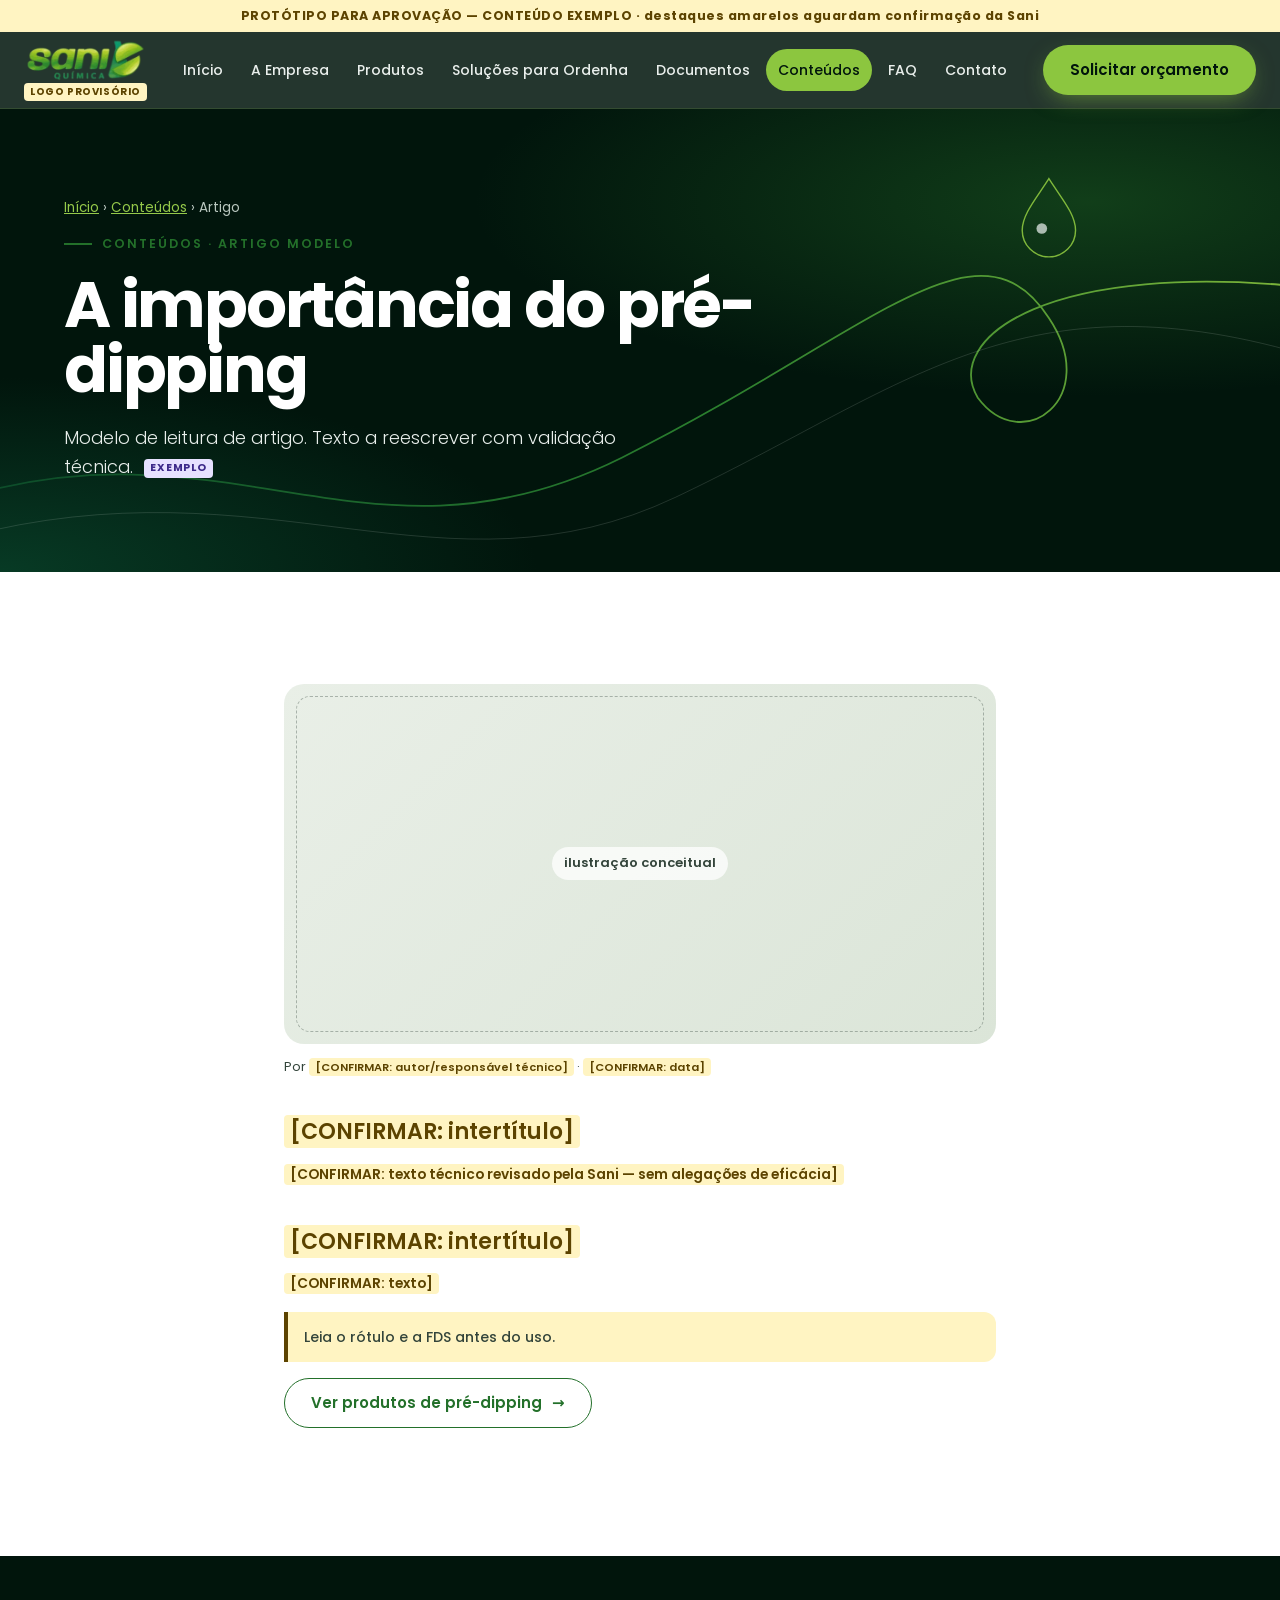
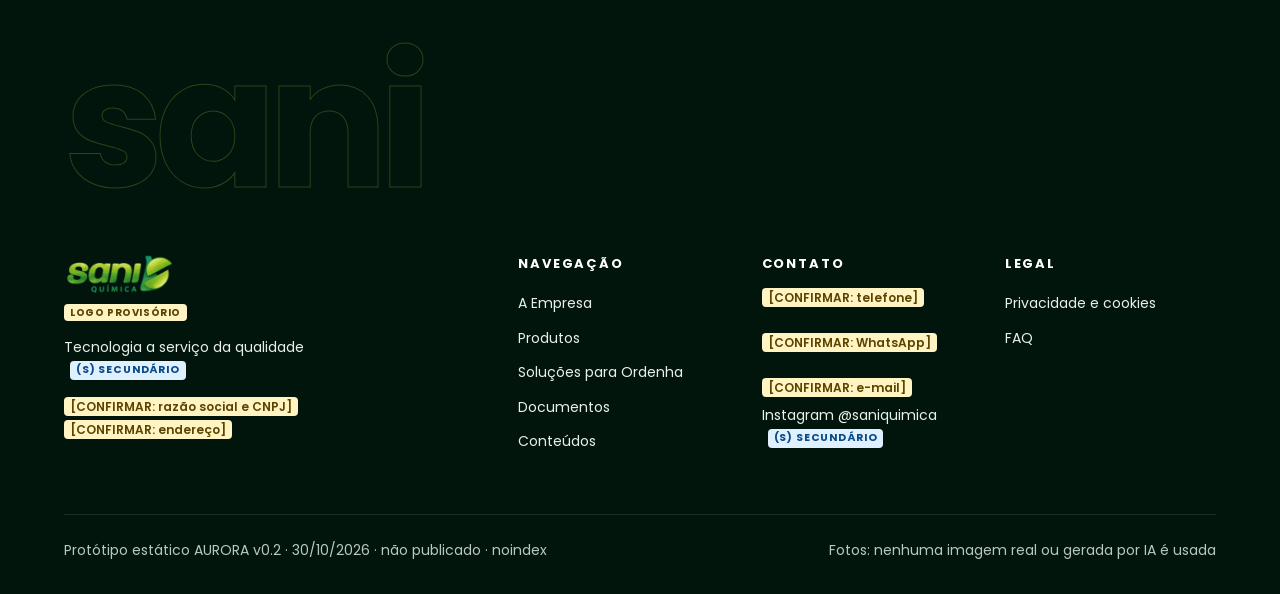
==== artigo.html @ d97d7be5 "Protótipo Sani (exemplo, noindex)" ====
<!doctype html><html lang="pt-BR" class="no-js"><head><meta charset="utf-8"><meta name="viewport" content="width=device-width,initial-scale=1,viewport-fit=cover"><meta name="robots" content="noindex,nofollow"><meta name="theme-color" content="#01150c">
<title>Artigo modelo — Sani Química [PROTÓTIPO]</title><link rel="preconnect" href="https://fonts.googleapis.com"><link rel="preconnect" href="https://fonts.gstatic.com" crossorigin><link href="https://fonts.googleapis.com/css2?family=Poppins:wght@300;400;500;600;700&display=swap" rel="stylesheet"><link rel="stylesheet" href="assets/style.css"></head><body>
<a class="skip" href="#conteudo">Pular para o conteúdo</a>
<div class="proto-banner" role="note">PROTÓTIPO PARA APROVAÇÃO — CONTEÚDO EXEMPLO · destaques amarelos aguardam confirmação da Sani</div>
<header class="site"><div class="container"><a class="logo" href="index.html"><img src="assets/logo-provisorio.png" alt="Sani Química (logo provisório)" width="117" height="42"><span class="tag-prov">LOGO PROVISÓRIO</span></a>
<nav class="main" id="menu" aria-label="Principal"><ul><li><a href="index.html">Início</a></li><li><a href="empresa.html">A Empresa</a></li><li><a href="catalogo.html">Produtos</a></li><li><a href="solucoes.html">Soluções para Ordenha</a></li><li><a href="documentos.html">Documentos</a></li><li><a href="conteudos.html" aria-current=page>Conteúdos</a></li><li><a href="faq.html">FAQ</a></li><li><a href="contato.html">Contato</a></li></ul><div class="menu-foot" hidden></div></nav>
<a class="btn btn-primary" href="contato.html">Solicitar orçamento</a><button class="menu-btn" aria-controls="menu" aria-expanded="false" aria-label="Abrir menu"><span></span></button></div></header>
<main id="conteudo"><section class="hero sub"><svg class="hero-line" viewBox="0 0 1440 560" preserveAspectRatio="xMidYMid slice" aria-hidden="true"><defs><linearGradient id="lg" x1="0" x2="1"><stop offset="0" stop-color="#0d4f2c"/><stop offset=".55" stop-color="#2f8a32"/><stop offset="1" stop-color="#8cc63f"/></linearGradient></defs>
<path class="draw" stroke="url(#lg)" stroke-width="2" d="M-40 436.8 C 260 347.2, 420 532.0, 700 392.0 S 1100 112.0, 1180 235.2 C 1240 324.79999999999995, 1150 392.0, 1100 324.79999999999995 C 1060 257.6, 1180 168.0, 1480 201.6"/>
<path class="draw" stroke="rgba(233,239,236,.18)" stroke-width="1" style="animation-delay:.8s" d="M-40 481.59999999999997 C 300 392.0, 500 560.0, 760 436.8 S 1150 179.20000000000002, 1480 280.0"/>
<g class="drop" transform="translate(1180 78.4)"><path d="M0 0 C 14 22, 30 40, 30 58 A 30 30 0 0 1 -30 58 C -30 40, -14 22, 0 0Z" fill="none" stroke="#8cc63f" stroke-width="1.6"/><circle cx="-8" cy="56" r="6" fill="#e9efec" opacity=".8"/></g></svg><div class="container"><div class="copy"><nav class="breadcrumb" aria-label="Trilha"><a href="index.html">Início</a> › <a href="conteudos.html">Conteúdos</a> › Artigo</nav><span class="eyebrow">Conteúdos · artigo modelo</span><h1>A importância do pré-dipping</h1><p class="sub">Modelo de leitura de artigo. Texto a reescrever com validação técnica. <span class="ex">EXEMPLO</span></p></div></div></section>
<section><div class="container prose"><div class="img-ph reveal" style="min-height:360px"><span>ilustração conceitual</span></div><p class="hint">Por <span class="ph">[CONFIRMAR: autor/responsável técnico]</span> · <span class="ph">[CONFIRMAR: data]</span></p>
<h2><span class="ph">[CONFIRMAR: intertítulo]</span></h2><p><span class="ph">[CONFIRMAR: texto técnico revisado pela Sani — sem alegações de eficácia]</span></p><h2><span class="ph">[CONFIRMAR: intertítulo]</span></h2><p><span class="ph">[CONFIRMAR: texto]</span></p><p class="notice">Leia o rótulo e a FDS antes do uso.</p><p><a class="btn btn-secondary" href="catalogo.html">Ver produtos de pré-dipping <span class="arr" aria-hidden="true">→</span></a></p></div></section></main>
<footer class="site"><div class="container"><p class="big-word" aria-hidden="true">sani</p><div class="cols"><div><img src="assets/logo-provisorio.png" alt="" style="height:40px;width:auto"><br><span class="tag-prov">LOGO PROVISÓRIO</span><p style="max-width:300px">Tecnologia a serviço da qualidade <span class="ex" style="background:#dff0ff;color:#0b4a8a">(S) SECUNDÁRIO</span></p><p><span class="ph">[CONFIRMAR: razão social e CNPJ]</span><br><span class="ph">[CONFIRMAR: endereço]</span></p></div>
<div><h4>Navegação</h4><a href="empresa.html">A Empresa</a><br><a href="catalogo.html">Produtos</a><br><a href="solucoes.html">Soluções para Ordenha</a><br><a href="documentos.html">Documentos</a><br><a href="conteudos.html">Conteúdos</a></div>
<div><h4>Contato</h4><span class="ph">[CONFIRMAR: telefone]</span><br><br><span class="ph">[CONFIRMAR: WhatsApp]</span><br><br><span class="ph">[CONFIRMAR: e-mail]</span><br><a href="#">Instagram @saniquimica <span class="ex" style="background:#dff0ff;color:#0b4a8a">(S) SECUNDÁRIO</span></a></div>
<div><h4>Legal</h4><a href="privacidade.html">Privacidade e cookies</a><br><a href="faq.html">FAQ</a></div></div>
<div class="legal"><span>Protótipo estático AURORA v0.2 · 30/10/2026 · não publicado · noindex</span><span>Fotos: nenhuma imagem real ou gerada por IA é usada</span></div></div></footer>
<nav class="mbar" aria-label="Ações rápidas"><a href="#" aria-label="WhatsApp (número a confirmar)"><svg viewBox="0 0 24 24" fill="none" stroke="currentColor" stroke-width="1.8"><path d="M4 20l1.4-4A8 8 0 1 1 8 18.6z"/></svg>WhatsApp</a><a class="hl" href="contato.html"><svg viewBox="0 0 24 24" fill="none" stroke="currentColor" stroke-width="1.8"><path d="M5 3h10l4 4v14H5zM9 12h6M9 16h6"/></svg>Orçamento</a><a href="catalogo.html"><svg viewBox="0 0 24 24" fill="none" stroke="currentColor" stroke-width="1.8"><rect x="3" y="3" width="7" height="7" rx="2"/><rect x="14" y="3" width="7" height="7" rx="2"/><rect x="3" y="14" width="7" height="7" rx="2"/><rect x="14" y="14" width="7" height="7" rx="2"/></svg>Catálogo</a></nav>
<script src="assets/app.js" defer></script></body></html>
---- assets/style.css ----
@import url('tokens.css');
/* AURORA v0.2 — direção premium agro. CSS vanilla, sem framework. */
*{box-sizing:border-box}html{scroll-behavior:smooth}body{margin:0;font-family:var(--font);color:var(--c-text);line-height:var(--lh);background:#fff;-webkit-font-smoothing:antialiased}
img,svg{max-width:100%}a{color:var(--c-green-text)}
:focus-visible{outline:3px solid var(--c-focus);outline-offset:3px;border-radius:4px}
.container{max-width:var(--container);margin:0 auto;padding:0 var(--gutter)}
.skip{position:absolute;left:-999px}.skip:focus{left:12px;top:40px;z-index:99;background:#fff;padding:8px 12px}
/* veracidade */
.proto-banner{background:var(--c-warn-bg);color:var(--c-warn);text-align:center;font-weight:700;font-size:12.5px;letter-spacing:.04em;padding:6px 12px;position:relative;z-index:60}
.ph{background:var(--c-warn-bg);color:var(--c-warn);padding:1px 6px;border-radius:4px;font-weight:600;font-size:.86em;letter-spacing:0;text-transform:none;box-decoration-break:clone;-webkit-box-decoration-break:clone}
.ex{display:inline-block;font-size:10.5px;font-weight:700;letter-spacing:.08em;background:#e6e1ff;color:#3d2a8a;border-radius:4px;padding:1px 6px;vertical-align:middle;margin-left:6px}
.tag-prov{font-size:10px;background:var(--c-warn-bg);color:var(--c-warn);padding:1px 6px;border-radius:4px;font-weight:700;letter-spacing:.06em}
/* header */
header.site{position:sticky;top:0;z-index:50;background:rgba(1,21,12,.86);backdrop-filter:blur(14px);-webkit-backdrop-filter:blur(14px);border-bottom:1px solid rgba(140,198,63,.15);color:var(--c-on-dark)}
header.site .container{display:flex;align-items:center;justify-content:space-between;gap:20px;height:76px}
.logo{display:flex;flex-direction:column;gap:2px;text-decoration:none}.logo img{height:42px;width:auto}
nav.main ul{display:flex;gap:4px;list-style:none;margin:0;padding:0}
nav.main a{display:block;color:var(--c-on-dark);text-decoration:none;font-weight:500;font-size:14px;padding:10px 12px;border-radius:999px;transition:background .2s,color .2s}
nav.main a:hover{background:rgba(255,255,255,.08)}nav.main a[aria-current]{color:var(--c-bg-deep);background:var(--c-lime)}
.menu-btn{display:none;width:48px;height:48px;border-radius:50%;border:1px solid rgba(255,255,255,.25);background:transparent;color:#fff;cursor:pointer}
.menu-btn span,.menu-btn span::before,.menu-btn span::after{display:block;width:20px;height:2px;background:#fff;margin:auto;position:relative;transition:.3s}
.menu-btn span::before,.menu-btn span::after{content:"";position:absolute}.menu-btn span::before{top:-6px}.menu-btn span::after{top:6px}
/* buttons */
.btn{display:inline-flex;align-items:center;justify-content:center;gap:10px;min-height:48px;border-radius:999px;padding:12px 26px;font-weight:600;text-decoration:none;border:1.5px solid transparent;cursor:pointer;font-family:inherit;font-size:15px;transition:transform .25s cubic-bezier(.2,.8,.2,1),background .2s,box-shadow .25s}
.btn:hover{transform:translateY(-2px)}.btn .arr{transition:transform .25s}.btn:hover .arr{transform:translateX(4px)}
.btn-primary{background:var(--c-lime);color:var(--c-bg-deep);box-shadow:0 8px 24px -8px rgba(140,198,63,.6)}.btn-primary:hover{background:#a0d65a}
.btn-secondary{color:var(--c-green-text);border-color:currentColor;background:transparent}.btn-secondary:hover{background:var(--c-surface)}
.btn-dark{background:var(--c-green-dark);color:#fff}.btn-dark:hover{background:var(--c-band)}
.btn-ghost{color:#fff;border-color:rgba(255,255,255,.4);background:rgba(255,255,255,.04)}.btn-ghost:hover{background:rgba(255,255,255,.1)}
.btn[disabled]{opacity:.5;cursor:not-allowed;transform:none}
/* hero */
.hero{position:relative;overflow:hidden;background:radial-gradient(ellipse 80% 70% at 85% 20%,rgba(47,138,50,.35),transparent 60%),radial-gradient(ellipse 60% 60% at 0% 100%,rgba(10,74,47,.7),transparent 70%),var(--c-bg-deep);color:#fff;padding:120px 0 110px}
.hero.sub{padding:88px 0 72px}
.hero .container{position:relative;z-index:2;display:grid;grid-template-columns:repeat(12,1fr);gap:var(--gutter);align-items:end}
.hero .copy{grid-column:1/span 8}.hero .aside{grid-column:9/span 4}
.eyebrow{display:inline-flex;align-items:center;gap:10px;font-size:12.5px;letter-spacing:.16em;text-transform:uppercase;font-weight:600;color:var(--c-lime-text)}
.eyebrow::before{content:"";width:28px;height:1.5px;background:currentColor}
.hero h1{font-size:clamp(2.6rem,6.4vw,5.6rem);line-height:1.02;letter-spacing:-.035em;font-weight:700;margin:18px 0 22px}
.hero.sub h1{font-size:clamp(2.2rem,5vw,4rem)}
.hero h1 em{font-style:normal;color:var(--c-lime-text)}
.hero p.sub{font-size:clamp(1.05rem,1.4vw,1.3rem);color:var(--c-on-dark);max-width:620px;font-weight:300}
.hero .ctas{display:flex;gap:12px;flex-wrap:wrap;margin-top:34px}
.hero-line{position:absolute;inset:0;z-index:1;pointer-events:none;opacity:.9}
.hero-line path{fill:none;stroke-linecap:round}
.draw{stroke-dasharray:2400;stroke-dashoffset:2400;animation:draw 3.2s cubic-bezier(.6,.1,.2,1) .3s forwards}
@keyframes draw{to{stroke-dashoffset:0}}
.drop{animation:float 6s ease-in-out infinite}@keyframes float{50%{transform:translateY(-10px)}}
.stat-card{border:1px solid rgba(255,255,255,.14);background:rgba(255,255,255,.05);backdrop-filter:blur(10px);border-radius:var(--radius-lg);padding:22px}
.stat-card small{color:#b9c7bf;display:block;font-size:13px}
.scroll-cue{margin-top:56px;font-size:12px;letter-spacing:.14em;text-transform:uppercase;color:#b9c7bf;display:flex;align-items:center;gap:10px}
.scroll-cue i{width:1px;height:36px;background:linear-gradient(var(--c-lime),transparent)}
/* sections */
section{padding:112px 0}section.tight{padding:72px 0}section.alt{background:var(--c-surface)}section.dark{background:var(--c-bg-deep);color:var(--c-on-dark)}
.sec-head{display:grid;grid-template-columns:repeat(12,1fr);gap:var(--gutter);margin-bottom:56px;align-items:end}
.sec-head .t{grid-column:1/span 7}.sec-head .d{grid-column:9/span 4;color:var(--c-text-muted)}
section.dark .sec-head .d{color:#b9c7bf}
h2{font-size:clamp(2rem,3.6vw,3.2rem);letter-spacing:-.025em;line-height:1.08;margin:10px 0 0;font-weight:700}h3{font-size:1.2rem;margin:0 0 8px;letter-spacing:-.01em}
section:not(.dark) .eyebrow{color:var(--c-green-text)}
.grid{display:grid;gap:var(--gutter)}.g2{grid-template-columns:repeat(2,1fr)}.g3{grid-template-columns:repeat(3,1fr)}.g4{grid-template-columns:repeat(4,1fr)}
.card{background:#fff;border:1px solid var(--c-border);border-radius:var(--radius-lg);padding:28px;transition:transform .35s cubic-bezier(.2,.8,.2,1),box-shadow .35s,border-color .35s}
a.card{text-decoration:none;color:inherit;display:block}a.card:hover{transform:translateY(-4px);box-shadow:var(--shadow-hover);border-color:var(--c-lime)}
/* placeholder imagem */
.img-ph{position:relative;background:linear-gradient(135deg,#e9efe7,#dbe5d8);border-radius:var(--radius-lg);display:flex;align-items:center;justify-content:center;text-align:center;color:#33443a;font-weight:600;font-size:13px;padding:16px;min-height:220px;overflow:hidden}
.img-ph::before{content:"";position:absolute;inset:12px;border:1.5px dashed rgba(51,68,58,.35);border-radius:calc(var(--radius-lg) - 6px)}
.img-ph span{position:relative;background:rgba(255,255,255,.75);padding:6px 12px;border-radius:999px}
.dark .img-ph,.hero .img-ph{background:linear-gradient(135deg,#0d2a1c,#0a3a25);color:#d7e3dc}.dark .img-ph::before,.hero .img-ph::before{border-color:rgba(215,227,220,.3)}.dark .img-ph span,.hero .img-ph span{background:rgba(1,21,12,.6)}
/* produto card glass */
.pgrid{display:grid;gap:var(--gutter);grid-template-columns:repeat(3,1fr)}
.pcard{position:relative;border-radius:var(--radius-lg);overflow:hidden;background:linear-gradient(160deg,#0a3a25,#01150c);color:#fff;min-height:420px;display:flex;flex-direction:column;justify-content:flex-end;isolation:isolate;transition:transform .45s cubic-bezier(.2,.8,.2,1),box-shadow .45s}
.pcard .img-ph{position:absolute;inset:0;border-radius:0;z-index:-1;transition:transform .8s cubic-bezier(.2,.8,.2,1);align-items:flex-start;padding-top:70px}
.pcard:hover{transform:translateY(-6px);box-shadow:0 30px 60px -20px rgba(1,21,12,.55)}.pcard:hover .img-ph{transform:scale(1.05)}
.pcard .glass{margin:14px;padding:20px;border-radius:16px;background:rgba(1,21,12,.62);backdrop-filter:blur(16px) saturate(140%);-webkit-backdrop-filter:blur(16px) saturate(140%);border:1px solid rgba(255,255,255,.14)}
.pcard .glass h3{font-size:1.3rem;margin:6px 0}.pcard .family{color:#b9c7bf}
.pcard .row{display:flex;justify-content:space-between;align-items:center;gap:8px;margin-top:12px}
.pcard a.stretch{color:#fff;text-decoration:none;font-weight:600;font-size:14px;display:inline-flex;align-items:center;gap:6px;min-height:44px}
.pcard a.stretch::after{content:"";position:absolute;inset:0}
.pcard .pill{position:absolute;top:16px;left:16px;z-index:2}
.family{font-size:11.5px;text-transform:uppercase;letter-spacing:.12em;font-weight:600;color:var(--c-text-muted)}
.badge{display:inline-flex;align-items:center;gap:6px;font-size:12px;font-weight:700;padding:5px 12px;border-radius:999px;letter-spacing:.02em}
.badge-pre{background:var(--c-pre-bg);color:var(--c-pre)}.badge-pos{background:var(--c-pos-bg);color:var(--c-pos)}.badge-pending{background:var(--c-warn-bg);color:var(--c-warn)}
/* timeline interativa */
.timeline{display:grid;grid-template-columns:5fr 7fr;gap:56px;align-items:start}
.steps-tabs{display:flex;flex-direction:column;gap:12px;position:relative}
.steps-tabs::before{content:"";position:absolute;left:31px;top:30px;bottom:30px;width:2px;background:linear-gradient(var(--c-lime),rgba(140,198,63,.15))}
.step{display:flex;gap:18px;align-items:center;text-align:left;background:transparent;border:1px solid rgba(255,255,255,.1);border-radius:18px;padding:14px 18px 14px 14px;color:var(--c-on-dark);font:inherit;cursor:pointer;min-height:64px;transition:.3s;position:relative}
.step .n{flex:none;width:36px;height:36px;border-radius:50%;display:grid;place-items:center;background:#0a2a1b;border:2px solid var(--c-lime);font-weight:700;color:var(--c-lime-text);z-index:1}
.step strong{display:block;font-size:1.05rem}.step small{color:#b9c7bf}
.step[aria-selected=true]{background:rgba(140,198,63,.1);border-color:var(--c-lime)}.step[aria-selected=true] .n{background:var(--c-lime);color:var(--c-bg-deep)}
.step:hover{border-color:rgba(140,198,63,.6)}
.panel{border:1px solid rgba(255,255,255,.12);background:rgba(255,255,255,.04);border-radius:24px;padding:36px;min-height:380px}
.panel[hidden]{display:none}.panel.in{animation:fadeup .5s cubic-bezier(.2,.8,.2,1)}
.panel h3{font-size:1.8rem;color:#fff}.panel p{color:#c9d6ce}
.mini{display:flex;gap:12px;align-items:center;padding:12px;border-radius:14px;background:rgba(255,255,255,.05);border:1px solid rgba(255,255,255,.1);color:#fff;text-decoration:none;min-height:56px;transition:.25s}
.mini:hover{border-color:var(--c-lime);background:rgba(140,198,63,.08)}.mini .th{width:44px;height:44px;border-radius:10px;background:#0d3322;flex:none;display:grid;place-items:center;font-size:10px;color:#b9c7bf}
@keyframes fadeup{from{opacity:0;transform:translateY(14px)}to{opacity:1;transform:none}}
/* docs */
.doc{display:flex;align-items:center;gap:14px;padding:16px 18px;border:1px solid var(--c-border);border-radius:16px;text-decoration:none;color:var(--c-text);background:#fff;min-height:64px;transition:.25s}
.doc:hover{border-color:var(--c-green);transform:translateX(4px)}.doc .ic{flex:none;width:44px;height:44px;border-radius:12px;background:#e8f3df;display:grid;place-items:center}
.doc small{display:block;color:var(--c-text-muted);font-size:12.5px}.doc .go{margin-left:auto;color:var(--c-green-text);font-weight:600;font-size:13px}
/* catálogo */
.layout-catalog{display:grid;grid-template-columns:280px 1fr;gap:40px;align-items:start}
.filters{position:sticky;top:96px}.filters fieldset{border:1px solid var(--c-border);border-radius:18px;padding:18px;margin:0 0 14px}.filters legend{font-weight:700;padding:0 6px;font-size:14px}
.filters label{display:flex;gap:10px;align-items:center;min-height:44px;cursor:pointer;font-weight:500;font-size:14.5px}
.filters input[type=checkbox]{width:20px;height:20px;accent-color:var(--c-green-dark)}
.sheet-head,.sheet-foot,.filter-open{display:none}
.chips{display:flex;gap:8px;flex-wrap:wrap;margin-bottom:20px;align-items:center}.chip{background:#fff;border:1px solid var(--c-border);border-radius:999px;padding:8px 14px;font-size:13.5px;min-height:40px;display:inline-flex;align-items:center}
.pgrid.cat .pcard{min-height:380px}
.breadcrumb{font-size:13.5px;color:#b9c7bf;margin-bottom:8px}.breadcrumb a{color:var(--c-lime-text)}
/* produto */
.product{display:grid;grid-template-columns:7fr 5fr;gap:56px;align-items:start}
.gallery .main{min-height:520px}.thumbs{display:grid;grid-template-columns:repeat(4,1fr);gap:10px;margin-top:10px}
.thumbs button{border:2px solid transparent;border-radius:14px;padding:0;background:none;cursor:pointer;min-height:44px}.thumbs button[aria-pressed=true]{border-color:var(--c-lime)}.thumbs .img-ph{min-height:96px;font-size:11px;border-radius:12px;padding:6px}.thumbs .img-ph::before{inset:5px}
.buybox{position:sticky;top:100px}
.notice{border-left:4px solid var(--c-warn);background:var(--c-warn-bg);color:var(--c-warn);padding:14px 16px;border-radius:0 12px 12px 0;font-size:14px;font-weight:500}
table{width:100%;border-collapse:collapse;font-size:14.5px}th,td{border-bottom:1px solid var(--c-border);padding:12px 10px;text-align:left}th{font-size:12px;text-transform:uppercase;letter-spacing:.08em;color:var(--c-text-muted)}
/* forms */
form .field{display:flex;flex-direction:column;gap:6px;margin-bottom:18px}label{font-weight:500;font-size:14.5px}
input,select,textarea{font:inherit;font-size:16px;padding:13px 14px;min-height:48px;border:1.5px solid #7d8c83;border-radius:12px;background:#fff;transition:border-color .2s,box-shadow .2s}
input:focus,select:focus,textarea:focus{border-color:var(--c-green-dark);box-shadow:0 0 0 4px rgba(140,198,63,.3);outline:none}
.is-error{border-color:var(--c-error)}.hint{font-size:13px;color:var(--c-text-muted)}.err{color:var(--c-error);font-size:13px;font-weight:500}
.privacy-note{font-size:13px;color:var(--c-text-muted);background:var(--c-surface);border-radius:12px;padding:14px 16px;border:1px solid var(--c-border)}
/* faq */
details{border-bottom:1px solid var(--c-border)}summary{padding:24px 48px 24px 0;font-weight:600;font-size:1.1rem;cursor:pointer;list-style:none;position:relative;min-height:44px}
summary::-webkit-details-marker{display:none}summary::after{content:"+";position:absolute;right:8px;top:18px;font-size:28px;font-weight:300;color:var(--c-green-text);transition:transform .3s}details[open] summary::after{transform:rotate(45deg)}details>div{padding:0 0 24px;color:var(--c-text-muted)}
/* artigos */
.post{display:flex;flex-direction:column;gap:12px}.post .img-ph{min-height:240px}.post time{font-size:12.5px;color:var(--c-text-muted)}
.prose{max-width:760px}.prose h2{font-size:1.6rem;margin-top:40px}.prose p,.prose li{color:#33443a}
/* cta */
.cta-band{position:relative;overflow:hidden;background:var(--c-band);color:#fff;border-radius:32px;padding:72px;display:grid;grid-template-columns:7fr 5fr;gap:32px;align-items:center}
.cta-band p{color:var(--c-on-dark)}.cta-band .ctas{display:flex;gap:12px;flex-wrap:wrap;justify-content:flex-end}
.cta-band svg{position:absolute;right:-80px;top:-60px;opacity:.25;pointer-events:none}
/* footer */
footer.site{background:var(--c-bg-deep);color:var(--c-on-dark);padding:88px 0 32px;font-size:14px}footer.site a{color:var(--c-on-dark);text-decoration:none;display:inline-block;padding:6px 0}footer.site a:hover{color:var(--c-lime-text)}
footer.site .cols{display:grid;grid-template-columns:2fr 1fr 1fr 1fr;gap:32px}footer.site h4{color:#fff;font-size:13px;letter-spacing:.14em;text-transform:uppercase;margin:0 0 12px}
footer.site .legal{border-top:1px solid rgba(255,255,255,.1);margin-top:56px;padding-top:24px;display:flex;justify-content:space-between;gap:16px;flex-wrap:wrap;color:#b9c7bf}
.big-word{font-size:clamp(4rem,14vw,12rem);font-weight:700;letter-spacing:-.05em;line-height:.9;color:transparent;-webkit-text-stroke:1px rgba(140,198,63,.28);margin:0 0 48px}
/* barra móvel */
.mbar{display:none}
/* reveal */
.reveal{opacity:0;transform:translateY(28px);transition:opacity .8s cubic-bezier(.2,.8,.2,1),transform .8s cubic-bezier(.2,.8,.2,1)}.reveal.on{opacity:1;transform:none}
.no-js .reveal{opacity:1;transform:none}
@media (prefers-reduced-motion:reduce){*,*::before,*::after{animation:none!important;transition:none!important;scroll-behavior:auto!important}.reveal{opacity:1;transform:none}.draw{stroke-dashoffset:0}}
/* ---------- responsivo ---------- */

@media (max-width:980px){
 .menu-btn{display:grid;place-items:center}header.site .btn{display:none}
 nav.main{position:fixed;inset:0;top:0;background:var(--c-bg-deep);z-index:70;display:flex;flex-direction:column;justify-content:center;padding:96px 28px 120px;opacity:0;visibility:hidden;transition:opacity .35s,visibility .35s}
 nav.main ul{flex-direction:column;gap:4px}nav.main a{font-size:clamp(1.6rem,7vw,2.2rem);font-weight:600;padding:10px 0;border-radius:0;letter-spacing:-.02em}nav.main a[aria-current]{background:none;color:var(--c-lime-text)}
 body.menu-open nav.main{opacity:1;visibility:visible}body.menu-open{overflow:hidden}
 body.menu-open .menu-btn{position:relative;z-index:80}body.menu-open .menu-btn span{background:transparent}body.menu-open .menu-btn span::before{top:0;transform:rotate(45deg)}body.menu-open .menu-btn span::after{top:0;transform:rotate(-45deg)}
 .menu-foot{margin-top:40px;color:#b9c7bf;font-size:14px}
 .hero .copy,.hero .aside,.sec-head .t,.sec-head .d{grid-column:1/-1}
 .timeline,.product,.layout-catalog,.cta-band{grid-template-columns:1fr}.cta-band .ctas{justify-content:flex-start}
 .pgrid,.g3,.g4{grid-template-columns:repeat(2,1fr)}.buybox,.filters{position:static}
 /* filtros bottom sheet */
 .filter-open{display:inline-flex}
 .filters{position:fixed;left:0;right:0;bottom:0;z-index:75;background:#fff;border-radius:24px 24px 0 0;padding:8px 20px 20px;max-height:82vh;overflow:auto;transform:translateY(105%);transition:transform .4s cubic-bezier(.2,.8,.2,1);box-shadow:0 -20px 60px rgba(0,0,0,.3)}
 body.sheet-open .filters{transform:none}.sheet-head{display:flex;justify-content:space-between;align-items:center;padding:12px 0;position:sticky;top:0;background:#fff}.sheet-head::before{content:"";position:absolute;top:0;left:50%;width:40px;height:4px;border-radius:4px;background:#ccd6cf;transform:translateX(-50%)}
 .sheet-foot{display:flex;gap:10px;position:sticky;bottom:-20px;background:#fff;padding:12px 0}.sheet-foot .btn{flex:1}
 .scrim{position:fixed;inset:0;background:rgba(1,21,12,.5);z-index:74;opacity:0;visibility:hidden;transition:.3s}body.sheet-open .scrim{opacity:1;visibility:visible}
 .mbar{display:grid;grid-template-columns:repeat(3,1fr);position:fixed;left:10px;right:10px;bottom:10px;z-index:65;background:rgba(1,21,12,.92);backdrop-filter:blur(14px);-webkit-backdrop-filter:blur(14px);border:1px solid rgba(140,198,63,.25);border-radius:20px;padding:6px;box-shadow:0 12px 30px rgba(0,0,0,.35)}
 .mbar a{display:flex;flex-direction:column;align-items:center;justify-content:center;gap:2px;min-height:52px;color:#e9efec;text-decoration:none;font-size:11.5px;font-weight:600;border-radius:14px}
 .mbar a.hl{background:var(--c-lime);color:var(--c-bg-deep)}.mbar svg{width:20px;height:20px}
 body{padding-bottom:84px}
}
@media (max-width:600px){
 :root{--gutter:20px}section{padding:76px 0}section.tight{padding:52px 0}.hero{padding:72px 0 64px}.hero.sub{padding:56px 0 48px}
 .pgrid,.g2,.g3,.g4{grid-template-columns:1fr}.pcard{min-height:360px}.gallery .main{min-height:320px}
 .cta-band{padding:40px 24px;border-radius:24px}.panel{padding:24px;min-height:0}footer.site .cols{grid-template-columns:1fr 1fr}footer.site .cols>div:first-child{grid-column:1/-1}
 .hero .ctas .btn{flex:1}.sec-head{margin-bottom:36px}.step{min-height:60px}.steps-tabs::before{left:31px}
 header.site .container{height:64px}.logo img{height:34px}
}
.grid>*,form .field{min-width:0}input,select,textarea{width:100%;max-width:100%}
@media (max-width:600px){form.card{padding:24px!important}}
/* v0.2.1 correções pós-revisão visual */
header.site .container{max-width:1400px}nav.main a,header.site .btn{white-space:nowrap}
.scrim{display:none}
.pcard .img-ph{background:radial-gradient(ellipse at 70% 10%,rgba(140,198,63,.22),transparent 55%),linear-gradient(160deg,#123d29,#01150c);color:#d7e3dc}
.pcard .img-ph::before{border-color:rgba(215,227,220,.25)}.pcard .img-ph span{background:rgba(1,21,12,.55)}
@media (max-width:1240px){
 .menu-btn{display:grid;place-items:center}header.site .btn{display:none}
 nav.main{position:fixed;inset:0;background:var(--c-bg-deep);z-index:70;display:flex;flex-direction:column;justify-content:center;padding:96px 28px 120px;opacity:0;visibility:hidden;transition:opacity .35s,visibility .35s}
 nav.main ul{flex-direction:column;gap:4px}nav.main a{font-size:clamp(1.6rem,7vw,2.2rem);font-weight:600;padding:10px 0;border-radius:0;letter-spacing:-.02em}nav.main a[aria-current]{background:none;color:var(--c-lime-text)}
 body.menu-open nav.main{opacity:1;visibility:visible}body.menu-open{overflow:hidden}body.menu-open .menu-btn{position:relative;z-index:80}
 body.menu-open .menu-btn span{background:transparent}body.menu-open .menu-btn span::before{top:0;transform:rotate(45deg)}body.menu-open .menu-btn span::after{top:0;transform:rotate(-45deg)}
}
@media (max-width:980px){.scrim{display:block}}
body.menu-open header.site{backdrop-filter:none;-webkit-backdrop-filter:none;background:var(--c-bg-deep)}
body.menu-open .mbar{display:none}
@media (max-width:600px){table.docs{min-width:0!important}table.docs thead{display:none}table.docs tr{display:grid;gap:8px;padding:14px 0;border-bottom:1px solid var(--c-border)}table.docs td{border:0;padding:0}}
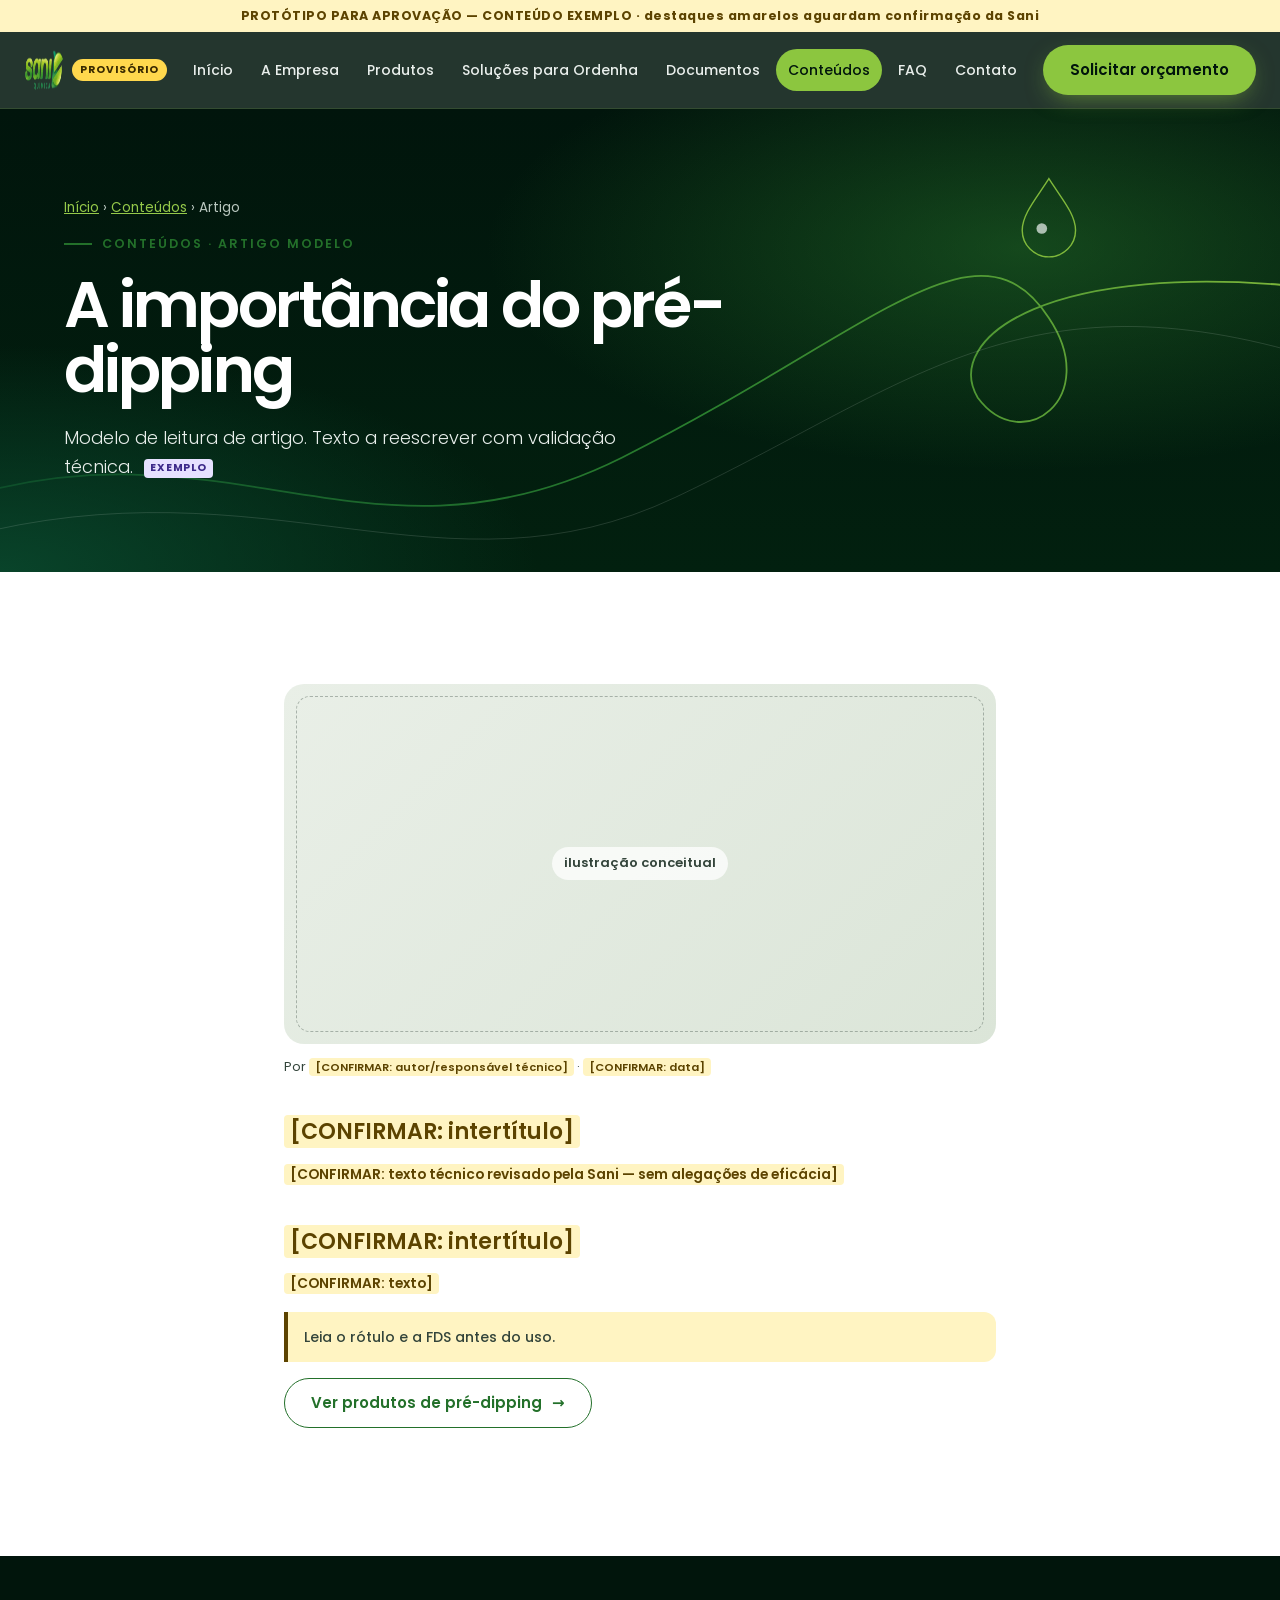
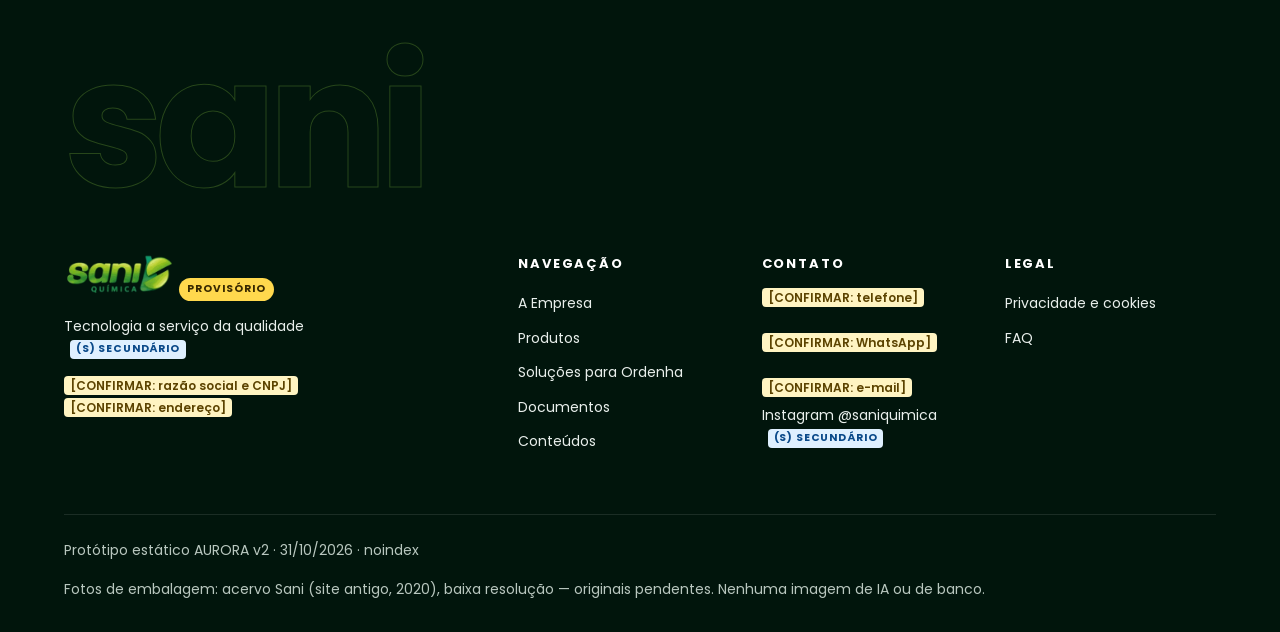
==== commit f11772f8: "v2: nomes e descricoes dos produtos" ====
--- a/artigo.html
+++ b/artigo.html
@@ -1,8 +1,8 @@
 <!doctype html><html lang="pt-BR" class="no-js"><head><meta charset="utf-8"><meta name="viewport" content="width=device-width,initial-scale=1,viewport-fit=cover"><meta name="robots" content="noindex,nofollow"><meta name="theme-color" content="#01150c">
-<title>Artigo modelo — Sani Química [PROTÓTIPO]</title><link rel="preconnect" href="https://fonts.googleapis.com"><link rel="preconnect" href="https://fonts.gstatic.com" crossorigin><link href="https://fonts.googleapis.com/css2?family=Poppins:wght@300;400;500;600;700&display=swap" rel="stylesheet"><link rel="stylesheet" href="assets/style.css"></head><body>
+<title>Artigo modelo — Sani Química [PROTÓTIPO]</title><link rel="preload" href="assets/fonts/poppins-600.woff2" as="font" type="font/woff2" crossorigin><link rel="stylesheet" href="assets/style.css"></head><body>
 <a class="skip" href="#conteudo">Pular para o conteúdo</a>
 <div class="proto-banner" role="note">PROTÓTIPO PARA APROVAÇÃO — CONTEÚDO EXEMPLO · destaques amarelos aguardam confirmação da Sani</div>
-<header class="site"><div class="container"><a class="logo" href="index.html"><img src="assets/logo-provisorio.png" alt="Sani Química (logo provisório)" width="117" height="42"><span class="tag-prov">LOGO PROVISÓRIO</span></a>
+<header class="site"><div class="container"><a class="logo" href="index.html"><img src="assets/logo-provisorio.png" alt="Sani Química (logo provisório)" width="117" height="42"></a><span class="tag-prov">PROVISÓRIO</span>
 <nav class="main" id="menu" aria-label="Principal"><ul><li><a href="index.html">Início</a></li><li><a href="empresa.html">A Empresa</a></li><li><a href="catalogo.html">Produtos</a></li><li><a href="solucoes.html">Soluções para Ordenha</a></li><li><a href="documentos.html">Documentos</a></li><li><a href="conteudos.html" aria-current=page>Conteúdos</a></li><li><a href="faq.html">FAQ</a></li><li><a href="contato.html">Contato</a></li></ul><div class="menu-foot" hidden></div></nav>
 <a class="btn btn-primary" href="contato.html">Solicitar orçamento</a><button class="menu-btn" aria-controls="menu" aria-expanded="false" aria-label="Abrir menu"><span></span></button></div></header>
 <main id="conteudo"><section class="hero sub"><svg class="hero-line" viewBox="0 0 1440 560" preserveAspectRatio="xMidYMid slice" aria-hidden="true"><defs><linearGradient id="lg" x1="0" x2="1"><stop offset="0" stop-color="#0d4f2c"/><stop offset=".55" stop-color="#2f8a32"/><stop offset="1" stop-color="#8cc63f"/></linearGradient></defs>
@@ -11,10 +11,10 @@
 <g class="drop" transform="translate(1180 78.4)"><path d="M0 0 C 14 22, 30 40, 30 58 A 30 30 0 0 1 -30 58 C -30 40, -14 22, 0 0Z" fill="none" stroke="#8cc63f" stroke-width="1.6"/><circle cx="-8" cy="56" r="6" fill="#e9efec" opacity=".8"/></g></svg><div class="container"><div class="copy"><nav class="breadcrumb" aria-label="Trilha"><a href="index.html">Início</a> › <a href="conteudos.html">Conteúdos</a> › Artigo</nav><span class="eyebrow">Conteúdos · artigo modelo</span><h1>A importância do pré-dipping</h1><p class="sub">Modelo de leitura de artigo. Texto a reescrever com validação técnica. <span class="ex">EXEMPLO</span></p></div></div></section>
 <section><div class="container prose"><div class="img-ph reveal" style="min-height:360px"><span>ilustração conceitual</span></div><p class="hint">Por <span class="ph">[CONFIRMAR: autor/responsável técnico]</span> · <span class="ph">[CONFIRMAR: data]</span></p>
 <h2><span class="ph">[CONFIRMAR: intertítulo]</span></h2><p><span class="ph">[CONFIRMAR: texto técnico revisado pela Sani — sem alegações de eficácia]</span></p><h2><span class="ph">[CONFIRMAR: intertítulo]</span></h2><p><span class="ph">[CONFIRMAR: texto]</span></p><p class="notice">Leia o rótulo e a FDS antes do uso.</p><p><a class="btn btn-secondary" href="catalogo.html">Ver produtos de pré-dipping <span class="arr" aria-hidden="true">→</span></a></p></div></section></main>
-<footer class="site"><div class="container"><p class="big-word" aria-hidden="true">sani</p><div class="cols"><div><img src="assets/logo-provisorio.png" alt="" style="height:40px;width:auto"><br><span class="tag-prov">LOGO PROVISÓRIO</span><p style="max-width:300px">Tecnologia a serviço da qualidade <span class="ex" style="background:#dff0ff;color:#0b4a8a">(S) SECUNDÁRIO</span></p><p><span class="ph">[CONFIRMAR: razão social e CNPJ]</span><br><span class="ph">[CONFIRMAR: endereço]</span></p></div>
+<footer class="site"><div class="container"><p class="big-word" aria-hidden="true">sani</p><div class="cols"><div><img src="assets/logo-provisorio.png" alt="" style="height:40px;width:auto" loading="lazy"> <span class="tag-prov">PROVISÓRIO</span><p style="max-width:300px">Tecnologia a serviço da qualidade <span class="ex" style="background:#dff0ff;color:#0b4a8a">(S) SECUNDÁRIO</span></p><p><span class="ph">[CONFIRMAR: razão social e CNPJ]</span><br><span class="ph">[CONFIRMAR: endereço]</span></p></div>
 <div><h4>Navegação</h4><a href="empresa.html">A Empresa</a><br><a href="catalogo.html">Produtos</a><br><a href="solucoes.html">Soluções para Ordenha</a><br><a href="documentos.html">Documentos</a><br><a href="conteudos.html">Conteúdos</a></div>
 <div><h4>Contato</h4><span class="ph">[CONFIRMAR: telefone]</span><br><br><span class="ph">[CONFIRMAR: WhatsApp]</span><br><br><span class="ph">[CONFIRMAR: e-mail]</span><br><a href="#">Instagram @saniquimica <span class="ex" style="background:#dff0ff;color:#0b4a8a">(S) SECUNDÁRIO</span></a></div>
 <div><h4>Legal</h4><a href="privacidade.html">Privacidade e cookies</a><br><a href="faq.html">FAQ</a></div></div>
-<div class="legal"><span>Protótipo estático AURORA v0.2 · 30/10/2026 · não publicado · noindex</span><span>Fotos: nenhuma imagem real ou gerada por IA é usada</span></div></div></footer>
+<div class="legal"><span>Protótipo estático AURORA v2 · 31/10/2026 · noindex</span><span>Fotos de embalagem: acervo Sani (site antigo, 2020), baixa resolução — originais pendentes. Nenhuma imagem de IA ou de banco.</span></div></div></footer>
 <nav class="mbar" aria-label="Ações rápidas"><a href="#" aria-label="WhatsApp (número a confirmar)"><svg viewBox="0 0 24 24" fill="none" stroke="currentColor" stroke-width="1.8"><path d="M4 20l1.4-4A8 8 0 1 1 8 18.6z"/></svg>WhatsApp</a><a class="hl" href="contato.html"><svg viewBox="0 0 24 24" fill="none" stroke="currentColor" stroke-width="1.8"><path d="M5 3h10l4 4v14H5zM9 12h6M9 16h6"/></svg>Orçamento</a><a href="catalogo.html"><svg viewBox="0 0 24 24" fill="none" stroke="currentColor" stroke-width="1.8"><rect x="3" y="3" width="7" height="7" rx="2"/><rect x="14" y="3" width="7" height="7" rx="2"/><rect x="3" y="14" width="7" height="7" rx="2"/><rect x="14" y="14" width="7" height="7" rx="2"/></svg>Catálogo</a></nav>
 <script src="assets/app.js" defer></script></body></html>
--- a/assets/style.css
+++ b/assets/style.css
@@ -1,5 +1,5 @@
-@import url('tokens.css');
-/* AURORA v0.2 — direção premium agro. CSS vanilla, sem framework. */
+@import url('fonts.css');@import url('tokens.css');
+/* AURORA v2 — direção premium agro. CSS vanilla, sem framework. */
 *{box-sizing:border-box}html{scroll-behavior:smooth}body{margin:0;font-family:var(--font);color:var(--c-text);line-height:var(--lh);background:#fff;-webkit-font-smoothing:antialiased}
 img,svg{max-width:100%}a{color:var(--c-green-text)}
 :focus-visible{outline:3px solid var(--c-focus);outline-offset:3px;border-radius:4px}
@@ -188,3 +188,51 @@
 body.menu-open header.site{backdrop-filter:none;-webkit-backdrop-filter:none;background:var(--c-bg-deep)}
 body.menu-open .mbar{display:none}
 @media (max-width:600px){table.docs{min-width:0!important}table.docs thead{display:none}table.docs tr{display:grid;gap:8px;padding:14px 0;border-bottom:1px solid var(--c-border)}table.docs td{border:0;padding:0}}
+/* ===== AURORA v2 (31/10/2026) — camada premium: fotos reais de embalagem, selo PROVISÓRIO, editorial ===== */
+body{overflow-x:hidden;font-feature-settings:"ss01"}
+header.site .container{gap:14px}
+.tag-prov{display:inline-flex;align-items:center;font-size:10.5px;background:#ffd84d;color:#3a2a00;padding:3px 8px;border-radius:999px;font-weight:700;letter-spacing:.1em;white-space:nowrap;vertical-align:middle}
+header.site .tag-prov{margin-left:-6px}
+.hero{background:radial-gradient(ellipse 70% 80% at 80% 30%,rgba(47,138,50,.42),transparent 60%),radial-gradient(ellipse 60% 70% at 0% 100%,rgba(10,74,47,.85),transparent 70%),linear-gradient(180deg,#01150c,#02200f)}
+.hero h1{font-weight:600;letter-spacing:-.045em}
+.hero h1 em{background:linear-gradient(90deg,#8cc63f,#c8e89a);-webkit-background-clip:text;background-clip:text;color:transparent}
+.hero:not(.sub) .container{align-items:center}
+.hero-shot{margin:0;position:relative;border-radius:28px;padding:28px 22px 16px;background:radial-gradient(circle at 50% 40%,#ffffff 0,#eef4ea 70%);box-shadow:0 40px 80px -30px rgba(0,0,0,.6),0 0 0 1px rgba(140,198,63,.25);transform:rotate(-1.5deg)}
+.hero-shot img{display:block;width:100%;height:auto;max-width:525px;margin:auto;filter:drop-shadow(0 18px 24px rgba(1,21,12,.25))}
+.hero-shot figcaption,.pshot figcaption{font-size:11.5px;color:#3c4a42;margin-top:10px;line-height:1.4}
+.trust{position:relative;z-index:2;margin-top:56px}
+.trust ul{list-style:none;margin:0;padding:18px 0 0;border-top:1px solid rgba(233,239,236,.16);display:grid;grid-template-columns:repeat(3,1fr);gap:24px;font-size:14px;color:#cfdcd4}
+.trust li::before{content:"";display:inline-block;width:8px;height:8px;border-radius:50%;background:#8cc63f;margin-right:10px;vertical-align:middle}
+/* cartão de produto v2: estúdio claro */
+.pcard.v2{background:linear-gradient(180deg,#f7faf5,#e8f0e4);color:var(--c-text);min-height:0;justify-content:flex-start;border:1px solid var(--c-border);box-shadow:0 1px 0 rgba(1,21,12,.04)}
+.pcard.v2 .pshot{margin:0;padding:56px 18px 6px;text-align:center}
+.pcard.v2 .pshot img{width:100%;height:auto;max-width:525px;aspect-ratio:525/375;object-fit:contain;transition:transform .8s cubic-bezier(.2,.8,.2,1);filter:drop-shadow(0 14px 18px rgba(1,21,12,.18))}
+.pcard.v2:hover .pshot img{transform:scale(1.04) translateY(-4px)}
+.pcard.v2 .glass{background:#fff;border:1px solid var(--c-border);backdrop-filter:none;-webkit-backdrop-filter:none;margin:10px 12px 12px}
+.pcard.v2 .glass p{color:var(--c-text-muted)!important}.pcard.v2 .family{color:var(--c-text-muted)}
+.pcard.v2 a.stretch{color:var(--c-green-text)}.pcard.v2 .row span{color:var(--c-text-muted)!important}
+.pcard.v2 .glass h3{font-weight:600;letter-spacing:-.02em}
+.pcard.v2:hover{border-color:var(--c-lime)}
+.mini .th{background:#f2f6ef}.mini .th img{width:40px;height:40px;object-fit:contain}
+/* galeria do produto */
+.pshot.main{margin:0;border-radius:24px;padding:36px 28px 18px;background:radial-gradient(circle at 50% 42%,#fff,#e9f1e5 75%);border:1px solid var(--c-border);text-align:center}
+.pshot.main img{width:100%;height:auto;max-width:525px;filter:drop-shadow(0 18px 22px rgba(1,21,12,.2))}
+.gallery .gl{margin:10px 0 0;font-size:13px}
+.fsani{background:repeating-linear-gradient(135deg,#eef3ec 0 14px,#e4ece1 14px 28px)}
+/* menu móvel refinado */
+@media (max-width:980px){
+ header.site .tag-prov{margin-left:0}
+ body.menu-open nav.main{animation:menuIn .35s cubic-bezier(.2,.8,.2,1)}
+ body.menu-open nav.main a{font-size:1.4rem;font-weight:500;padding:14px 18px;border-bottom:1px solid rgba(255,255,255,.06);border-radius:12px}
+ .trust ul{grid-template-columns:1fr;gap:10px}
+ .hero-shot{transform:none;margin-top:28px}
+}
+@keyframes menuIn{from{opacity:0;transform:translateY(-12px)}to{opacity:1;transform:none}}
+@media (max-width:600px){header.site .btn-primary{display:none}.hero-shot{padding:18px 12px 12px}.pcard.v2 .pshot{padding-top:52px}}
+@media (prefers-reduced-motion:reduce){.hero-shot{transform:none}.pcard.v2:hover .pshot img{transform:none}}
+.hero .container.trust{display:block}
+.badge-eq{background:#e3f1dc;color:#1d5a22}
+.ph-sm{font-size:.62em;font-weight:600;vertical-align:middle;white-space:nowrap}
+.pcard .pdesc{margin:6px 0 0;font-size:14px;line-height:1.5;color:var(--c-text-muted)}
+.fonte{margin:8px 0 0;font-size:11.5px;color:var(--c-text-muted);line-height:1.4}.fonte a{color:var(--c-green-text)}
+.pcard .fonte a{position:relative;z-index:3}
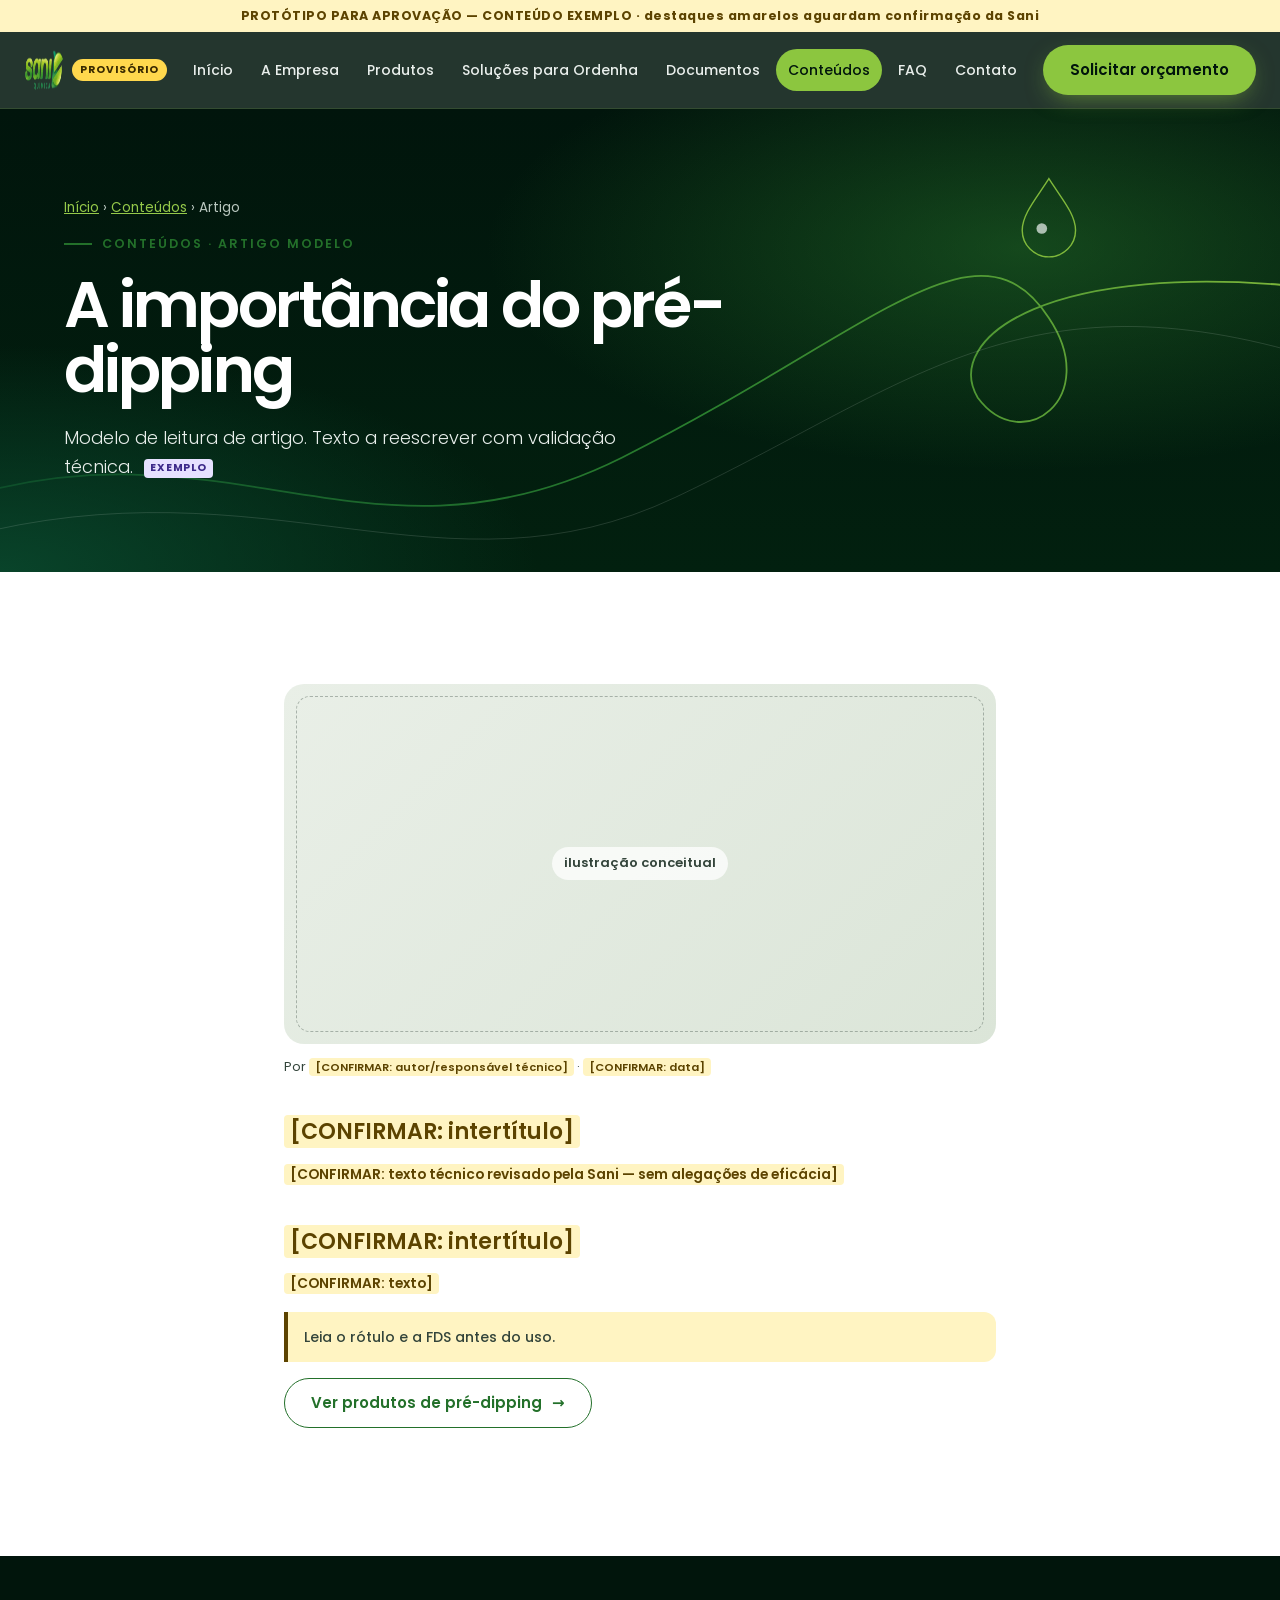
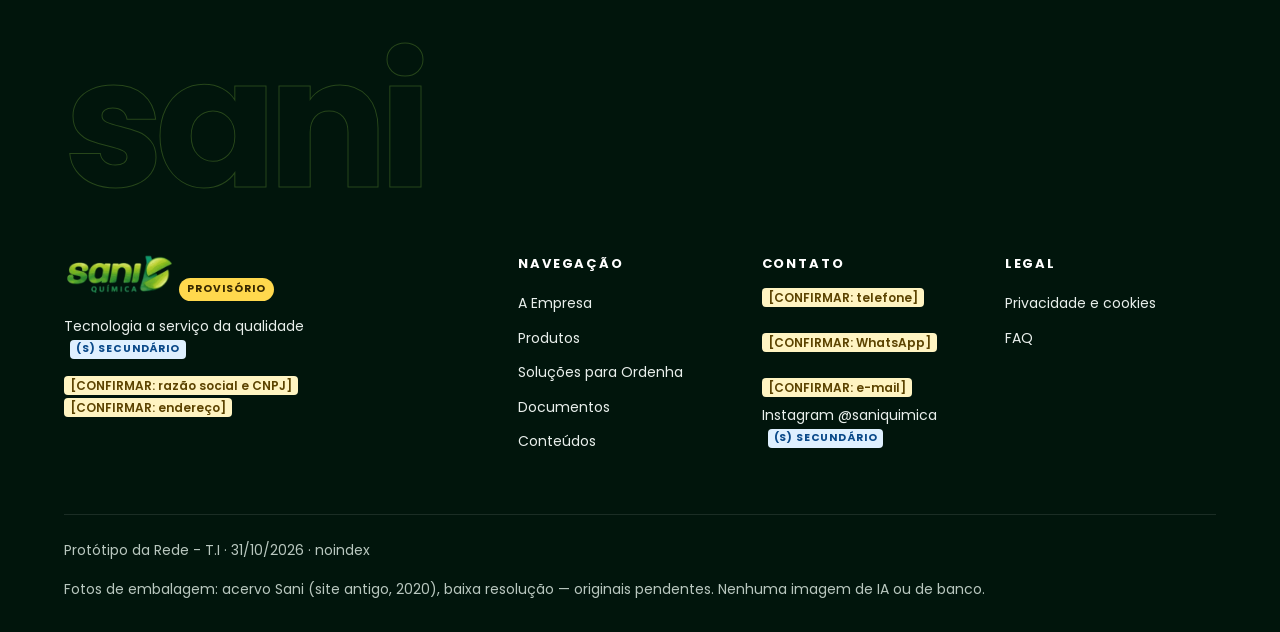
==== commit f1028e54: "Nome: Protótipo da Rede - T.I" ====
--- a/artigo.html
+++ b/artigo.html
@@ -15,6 +15,6 @@
 <div><h4>Navegação</h4><a href="empresa.html">A Empresa</a><br><a href="catalogo.html">Produtos</a><br><a href="solucoes.html">Soluções para Ordenha</a><br><a href="documentos.html">Documentos</a><br><a href="conteudos.html">Conteúdos</a></div>
 <div><h4>Contato</h4><span class="ph">[CONFIRMAR: telefone]</span><br><br><span class="ph">[CONFIRMAR: WhatsApp]</span><br><br><span class="ph">[CONFIRMAR: e-mail]</span><br><a href="#">Instagram @saniquimica <span class="ex" style="background:#dff0ff;color:#0b4a8a">(S) SECUNDÁRIO</span></a></div>
 <div><h4>Legal</h4><a href="privacidade.html">Privacidade e cookies</a><br><a href="faq.html">FAQ</a></div></div>
-<div class="legal"><span>Protótipo estático AURORA v2 · 31/10/2026 · noindex</span><span>Fotos de embalagem: acervo Sani (site antigo, 2020), baixa resolução — originais pendentes. Nenhuma imagem de IA ou de banco.</span></div></div></footer>
+<div class="legal"><span>Protótipo da Rede - T.I · 31/10/2026 · noindex</span><span>Fotos de embalagem: acervo Sani (site antigo, 2020), baixa resolução — originais pendentes. Nenhuma imagem de IA ou de banco.</span></div></div></footer>
 <nav class="mbar" aria-label="Ações rápidas"><a href="#" aria-label="WhatsApp (número a confirmar)"><svg viewBox="0 0 24 24" fill="none" stroke="currentColor" stroke-width="1.8"><path d="M4 20l1.4-4A8 8 0 1 1 8 18.6z"/></svg>WhatsApp</a><a class="hl" href="contato.html"><svg viewBox="0 0 24 24" fill="none" stroke="currentColor" stroke-width="1.8"><path d="M5 3h10l4 4v14H5zM9 12h6M9 16h6"/></svg>Orçamento</a><a href="catalogo.html"><svg viewBox="0 0 24 24" fill="none" stroke="currentColor" stroke-width="1.8"><rect x="3" y="3" width="7" height="7" rx="2"/><rect x="14" y="3" width="7" height="7" rx="2"/><rect x="3" y="14" width="7" height="7" rx="2"/><rect x="14" y="14" width="7" height="7" rx="2"/></svg>Catálogo</a></nav>
 <script src="assets/app.js" defer></script></body></html>
--- a/assets/style.css
+++ b/assets/style.css
@@ -1,5 +1,5 @@
 @import url('fonts.css');@import url('tokens.css');
-/* AURORA v2 — direção premium agro. CSS vanilla, sem framework. */
+/* Protótipo da Rede - T.I — direção premium agro. CSS vanilla, sem framework. */
 *{box-sizing:border-box}html{scroll-behavior:smooth}body{margin:0;font-family:var(--font);color:var(--c-text);line-height:var(--lh);background:#fff;-webkit-font-smoothing:antialiased}
 img,svg{max-width:100%}a{color:var(--c-green-text)}
 :focus-visible{outline:3px solid var(--c-focus);outline-offset:3px;border-radius:4px}
@@ -188,7 +188,7 @@
 body.menu-open header.site{backdrop-filter:none;-webkit-backdrop-filter:none;background:var(--c-bg-deep)}
 body.menu-open .mbar{display:none}
 @media (max-width:600px){table.docs{min-width:0!important}table.docs thead{display:none}table.docs tr{display:grid;gap:8px;padding:14px 0;border-bottom:1px solid var(--c-border)}table.docs td{border:0;padding:0}}
-/* ===== AURORA v2 (31/10/2026) — camada premium: fotos reais de embalagem, selo PROVISÓRIO, editorial ===== */
+/* ===== Protótipo da Rede - T.I (31/10/2026) — camada premium: fotos reais de embalagem, selo PROVISÓRIO, editorial ===== */
 body{overflow-x:hidden;font-feature-settings:"ss01"}
 header.site .container{gap:14px}
 .tag-prov{display:inline-flex;align-items:center;font-size:10.5px;background:#ffd84d;color:#3a2a00;padding:3px 8px;border-radius:999px;font-weight:700;letter-spacing:.1em;white-space:nowrap;vertical-align:middle}
